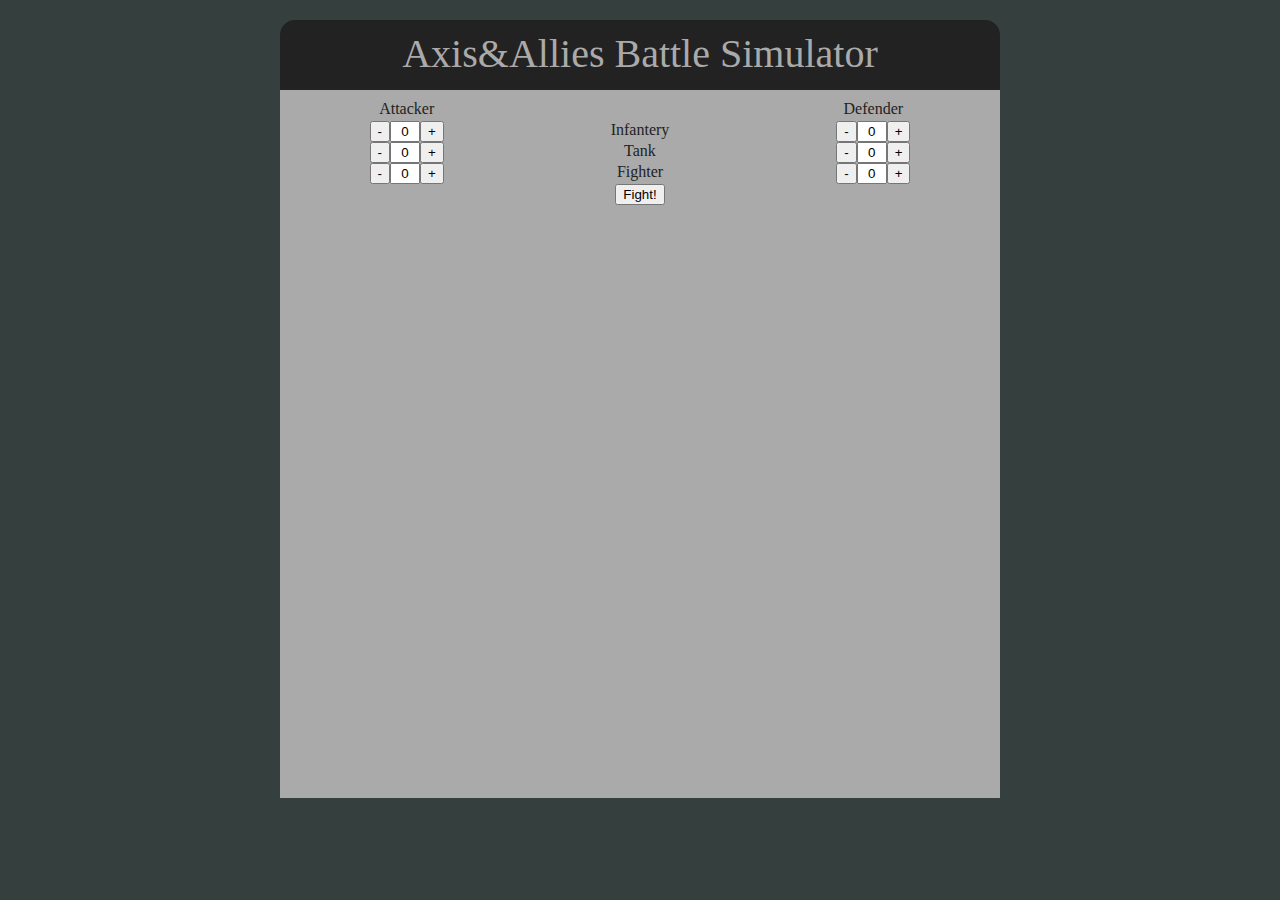
==== axis.html @ b9f9d4c5 "Long live AxisSim!" ====
<html>
  <head>
    <title>Axis and Allies Battle Simulator</title>
    <script src='jquery.js' type='text/javascript'></script>
    <script src='jquery-ui-1.8.5.custom.min.js' type='text/javascript'></script>
    <script src='jlayout.grid.js' type='text/javascript'></script>
    <script src='jlayout.flexgrid.js' type='text/javascript'></script>
    <script src='jquery.jlayout.js' type='text/javascript'></script>
    <script src='jquery.sizes.js' type='text/javascript'></script>
    <script src='axis.js' type='text/javascript'></script>
    <LINK href="axis.css" rel="stylesheet" type="text/css">
  </head>
  <body></body>
  <div class='content top'>
    <center>
      Axis&Allies Battle Simulator
    </center>
  </div>
  <div class='content body'>
    <div id='unitSelector'></div>
    <center>
      <input id='fightButton' type='button' value='Fight!' />
    </center>
    <div id='results'>
      <div id='attackerWin'></div>
      <div id='defenderWin'></div>
    </div>
  </div>
</html>
---- axis.css ----
body {
  background-color:#353F3E;
  margin : 20;
}

.content{ 
  width: 700px ;
  height : 50px;
  margin-left: auto ;
  margin-right: auto ;
  
  padding : 10px;

}

.top {
  border-top-left-radius: 15px;
  border-top-right-radius: 15px;
  -moz-border-radius-topleft: 15px;
  -moz-border-radius-topright: 15px;
  background-color : #222222;
  color : #AAAAAA;
  text-align:center;
  font-size:2.5em;
  
}

.body {
  background-color : #AAAAAA;
  color : #222222;
  height : 80%;	
}

#unitSelector {
  width: 700px ;
}


#defenderColumn {
  float: right
}
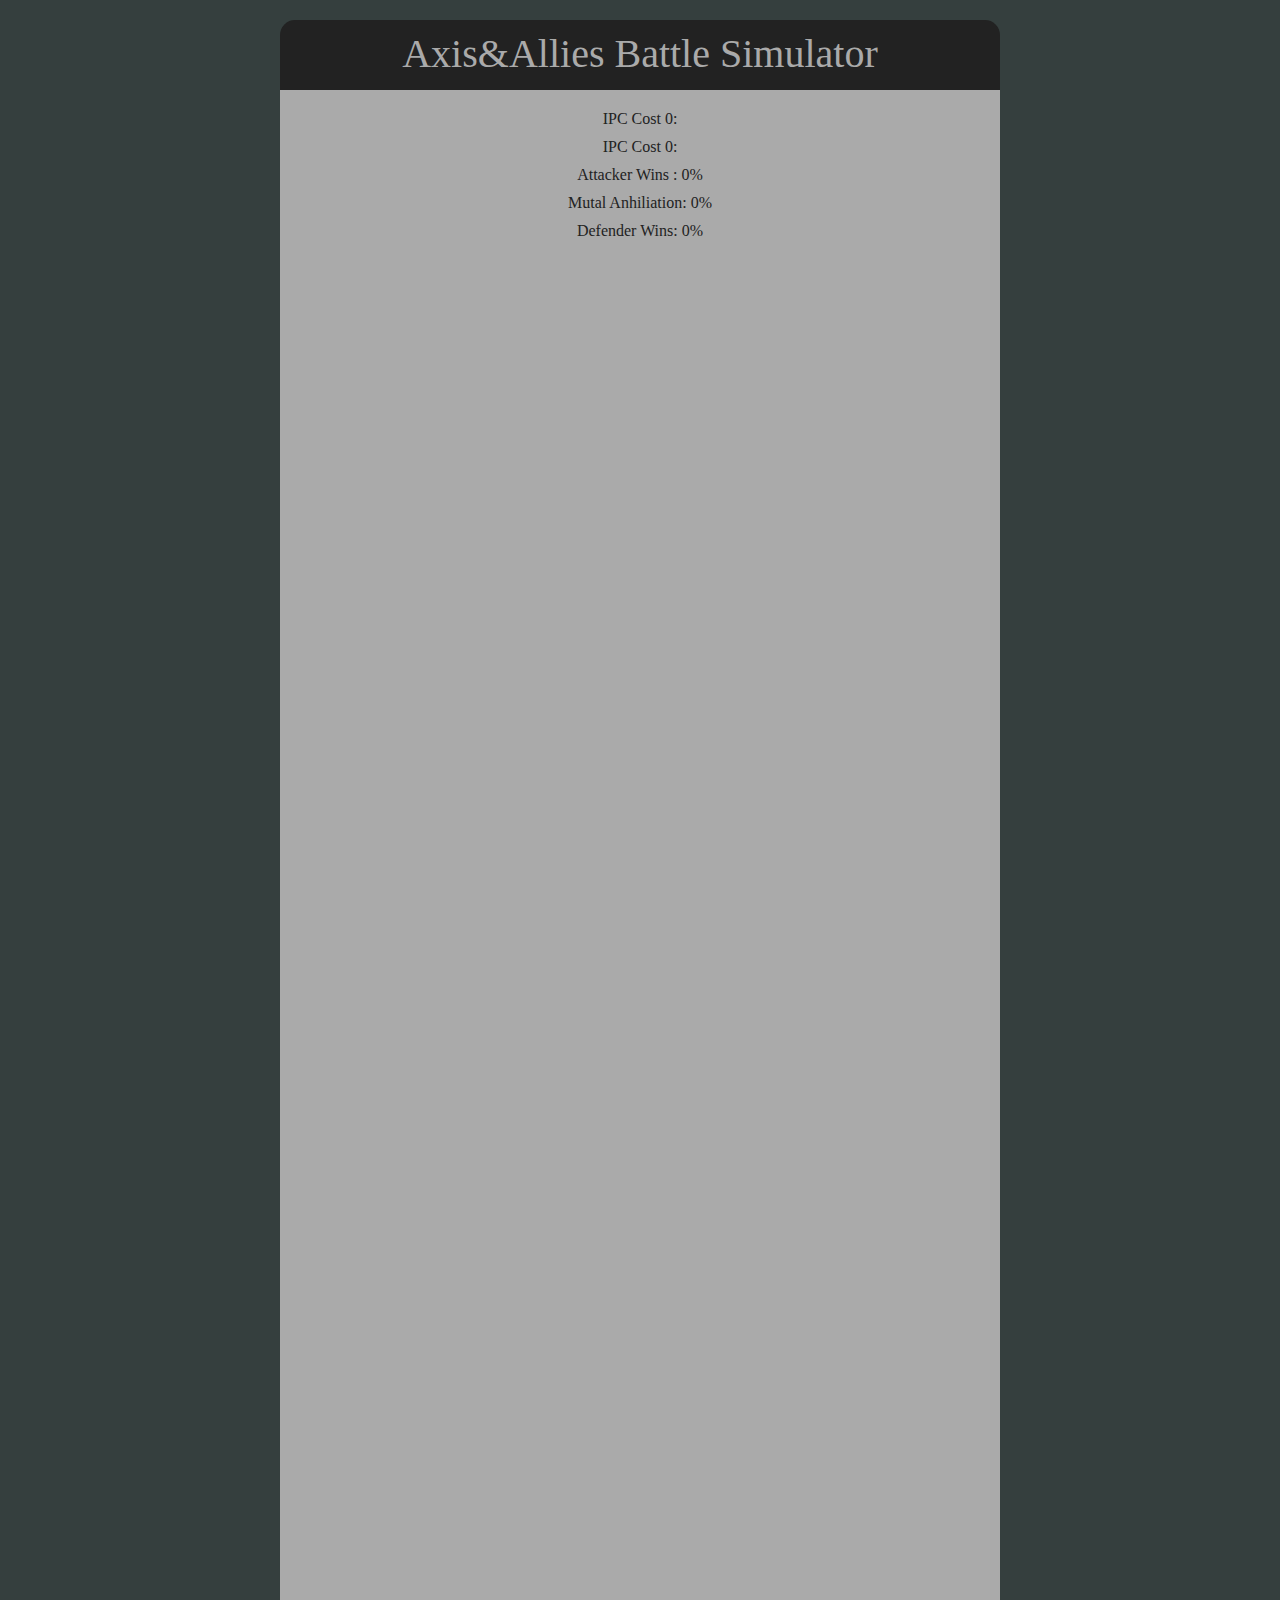
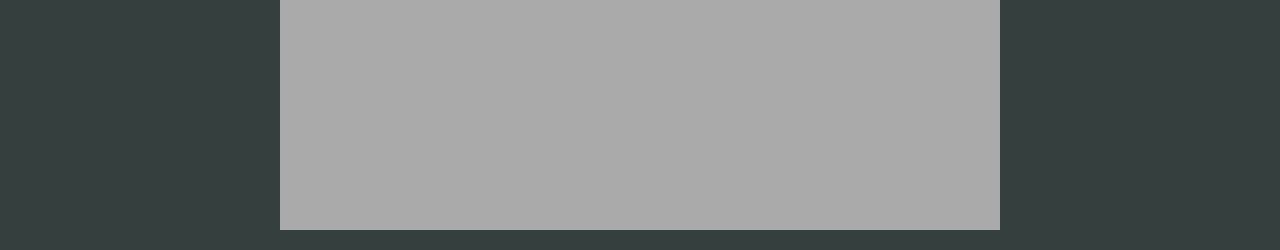
==== commit db87a89b: "Add charts" ====
--- a/axis.html
+++ b/axis.html
@@ -7,6 +7,7 @@
     <script src='jlayout.flexgrid.js' type='text/javascript'></script>
     <script src='jquery.jlayout.js' type='text/javascript'></script>
     <script src='jquery.sizes.js' type='text/javascript'></script>
+    <script src='highcharts.src.js' type='text/javascript'></script>
     <script src='axis.js' type='text/javascript'></script>
     <LINK href="axis.css" rel="stylesheet" type="text/css">
   </head>
@@ -18,12 +19,32 @@
   </div>
   <div class='content body'>
     <div id='unitSelector'></div>
-    <center>
-      <input id='fightButton' type='button' value='Fight!' />
-    </center>
+    <div id='costs'>
+      <div align='center' class='output' id='attackerCost'>
+        IPC Cost 0:
+      </div>
+      <div align='center' class='output' id='dummy'></div>
+      <div align='center' class='output' id='defenderCost'>
+        IPC Cost 0:
+      </div>
+    </div>
     <div id='results'>
-      <div id='attackerWin'></div>
-      <div id='defenderWin'></div>
+      <div align='center' class='output' id='attackerWin'>
+        Attacker Wins : 0%
+      </div>
+      <div align='center' class='output' id='mutalAnhiliation'>
+        Mutal Anhiliation: 0%
+      </div>
+      <div align='center' class='output' id='defenderWin'>
+        Defender Wins: 0%
+      </div>
+    </div>
+    <div align='center' id='charts'>
+      <div align='center' class='output' id='attackerRemainingUnits'></div>
+      <div align='center' class='output' id='defenderRemainingUnits'></div>
+      <div class='output' id='attackerIpcLoss'></div>
+      <div class='output' id='defenderIpcLoss'></div>
+      <div class='output' id='battleRounds'></div>
     </div>
   </div>
 </html>
--- a/axis.css
+++ b/axis.css
@@ -28,7 +28,7 @@
 .body {
   background-color : #AAAAAA;
   color : #222222;
-  height : 80%;	
+  height: 200%;
 }
 
 #unitSelector {
@@ -39,3 +39,8 @@
 #defenderColumn {
   float: right
 }
+
+.output {
+  margin: 10px;
+  align: center;
+}
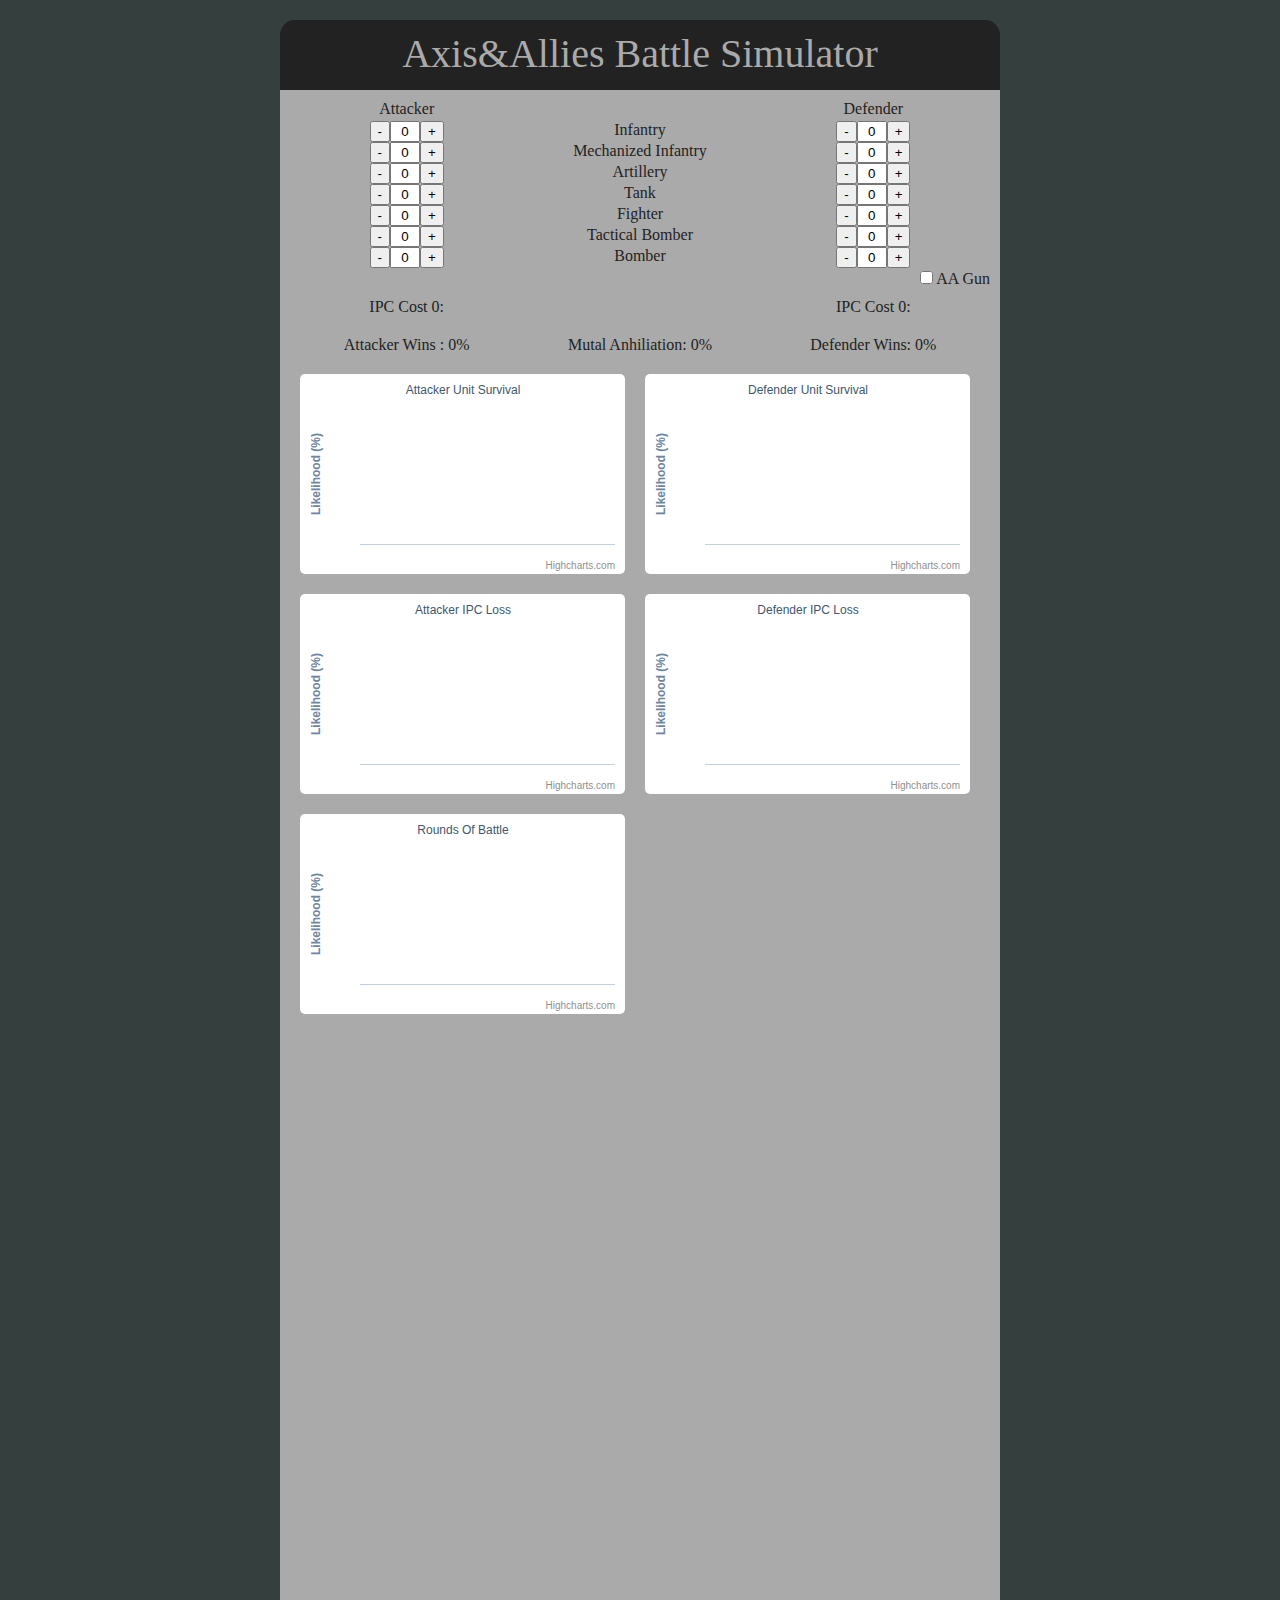
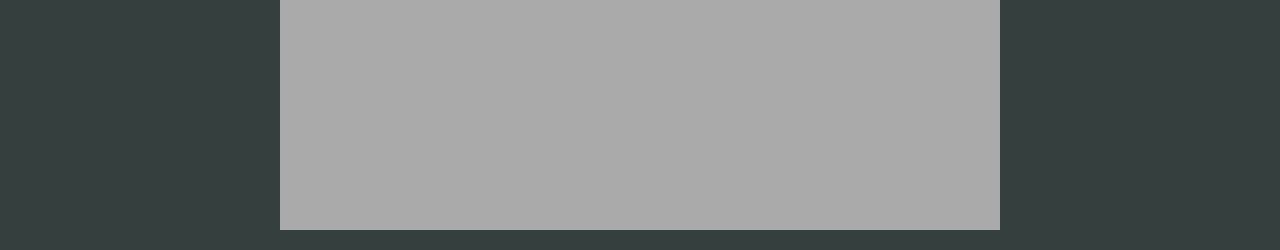
==== commit 9bbd84a8: "Refacfor, add AA Gun option" ====
--- a/axis.html
+++ b/axis.html
@@ -8,6 +8,8 @@
     <script src='jquery.jlayout.js' type='text/javascript'></script>
     <script src='jquery.sizes.js' type='text/javascript'></script>
     <script src='highcharts.src.js' type='text/javascript'></script>
+    <script src='chart.js' type='text/javascript'></script>
+    <script src='widgets.js' type='text/javascript'></script>
     <script src='axis.js' type='text/javascript'></script>
     <LINK href="axis.css" rel="stylesheet" type="text/css">
   </head>
@@ -19,6 +21,7 @@
   </div>
   <div class='content body'>
     <div id='unitSelector'></div>
+    <div id='aaGunSelector'></div>
     <div id='costs'>
       <div align='center' class='output' id='attackerCost'>
         IPC Cost 0:
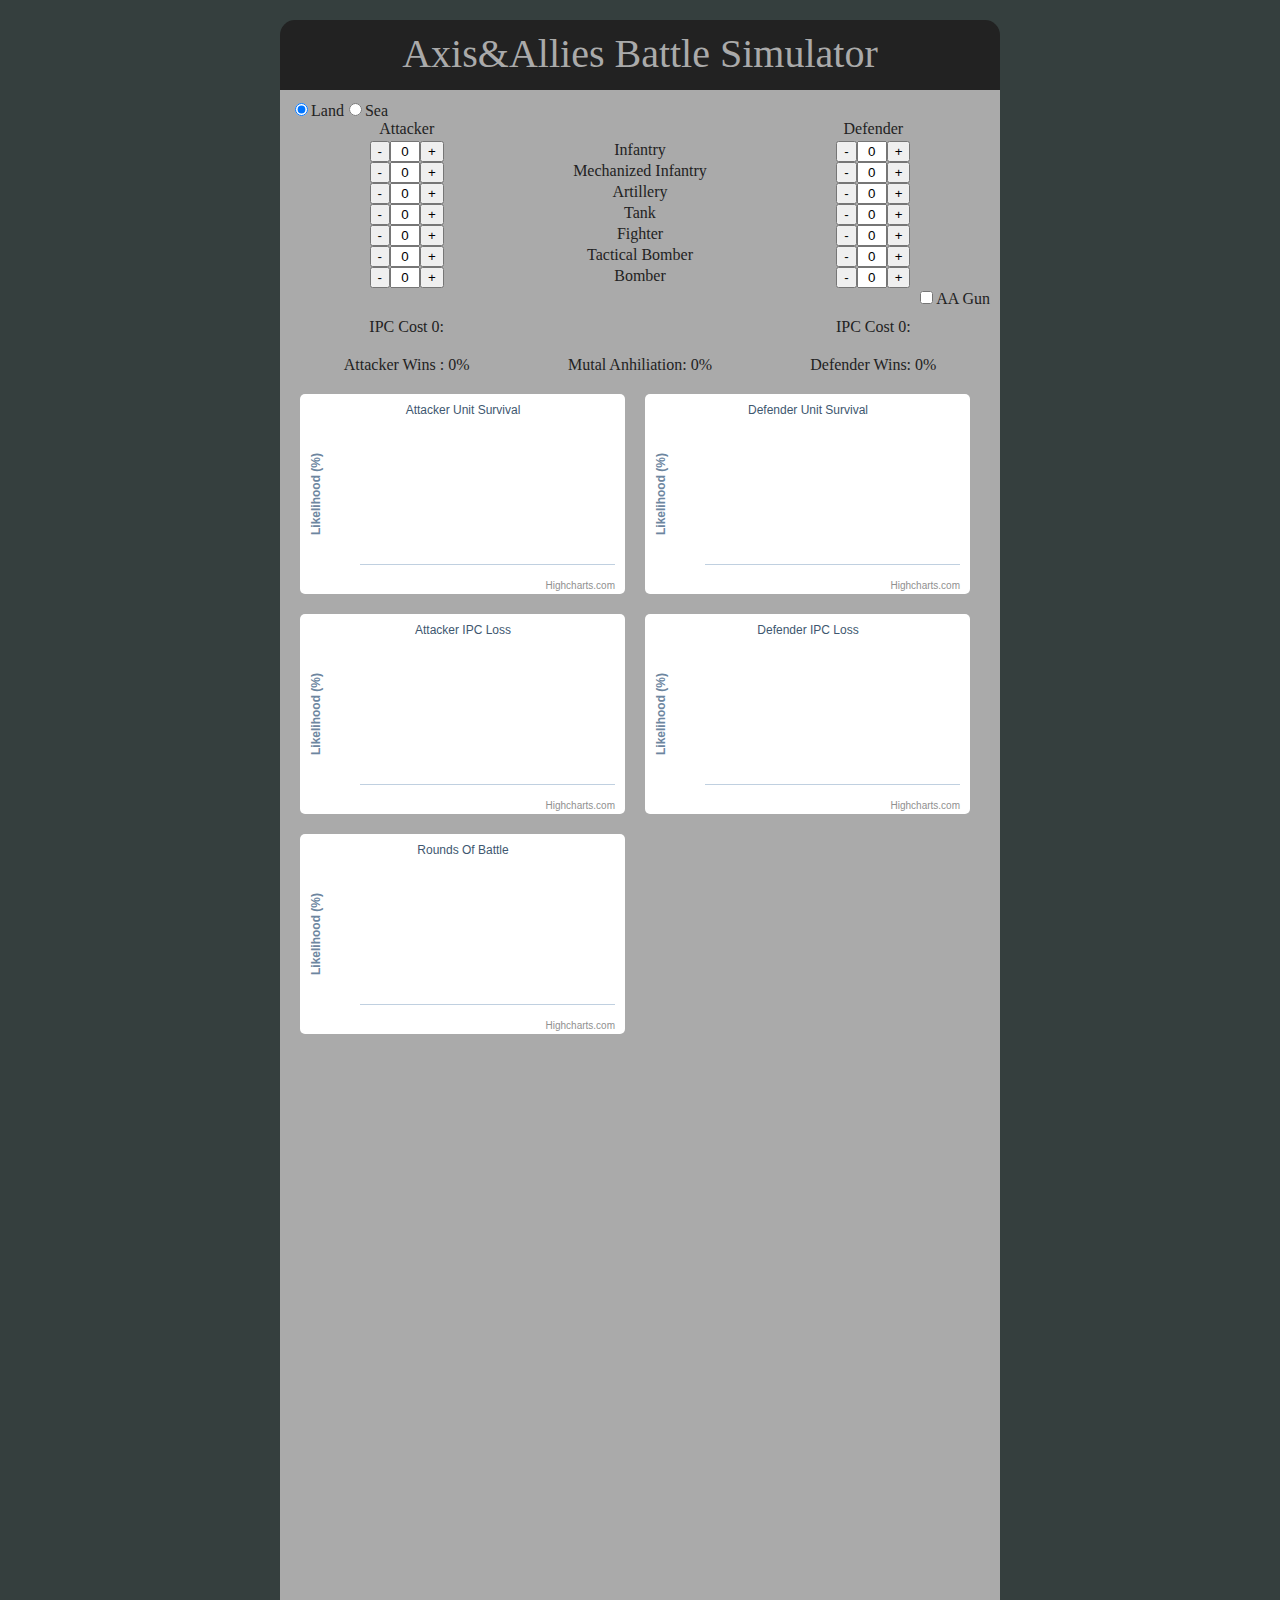
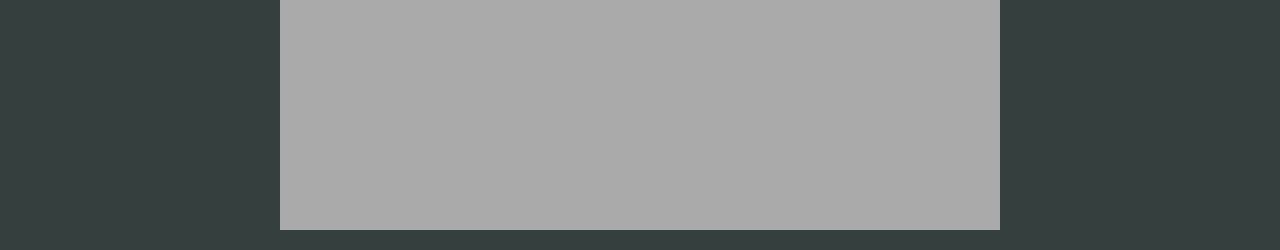
==== commit fede7228: "add battle type ui" ====
--- a/axis.html
+++ b/axis.html
@@ -10,6 +10,7 @@
     <script src='highcharts.src.js' type='text/javascript'></script>
     <script src='chart.js' type='text/javascript'></script>
     <script src='widgets.js' type='text/javascript'></script>
+    <script src='simulator.js' type='text/javascript'></script>
     <script src='axis.js' type='text/javascript'></script>
     <LINK href="axis.css" rel="stylesheet" type="text/css">
   </head>
@@ -20,6 +21,7 @@
     </center>
   </div>
   <div class='content body'>
+    <div id='battleTypeSelector'></div>
     <div id='unitSelector'></div>
     <div id='aaGunSelector'></div>
     <div id='costs'>
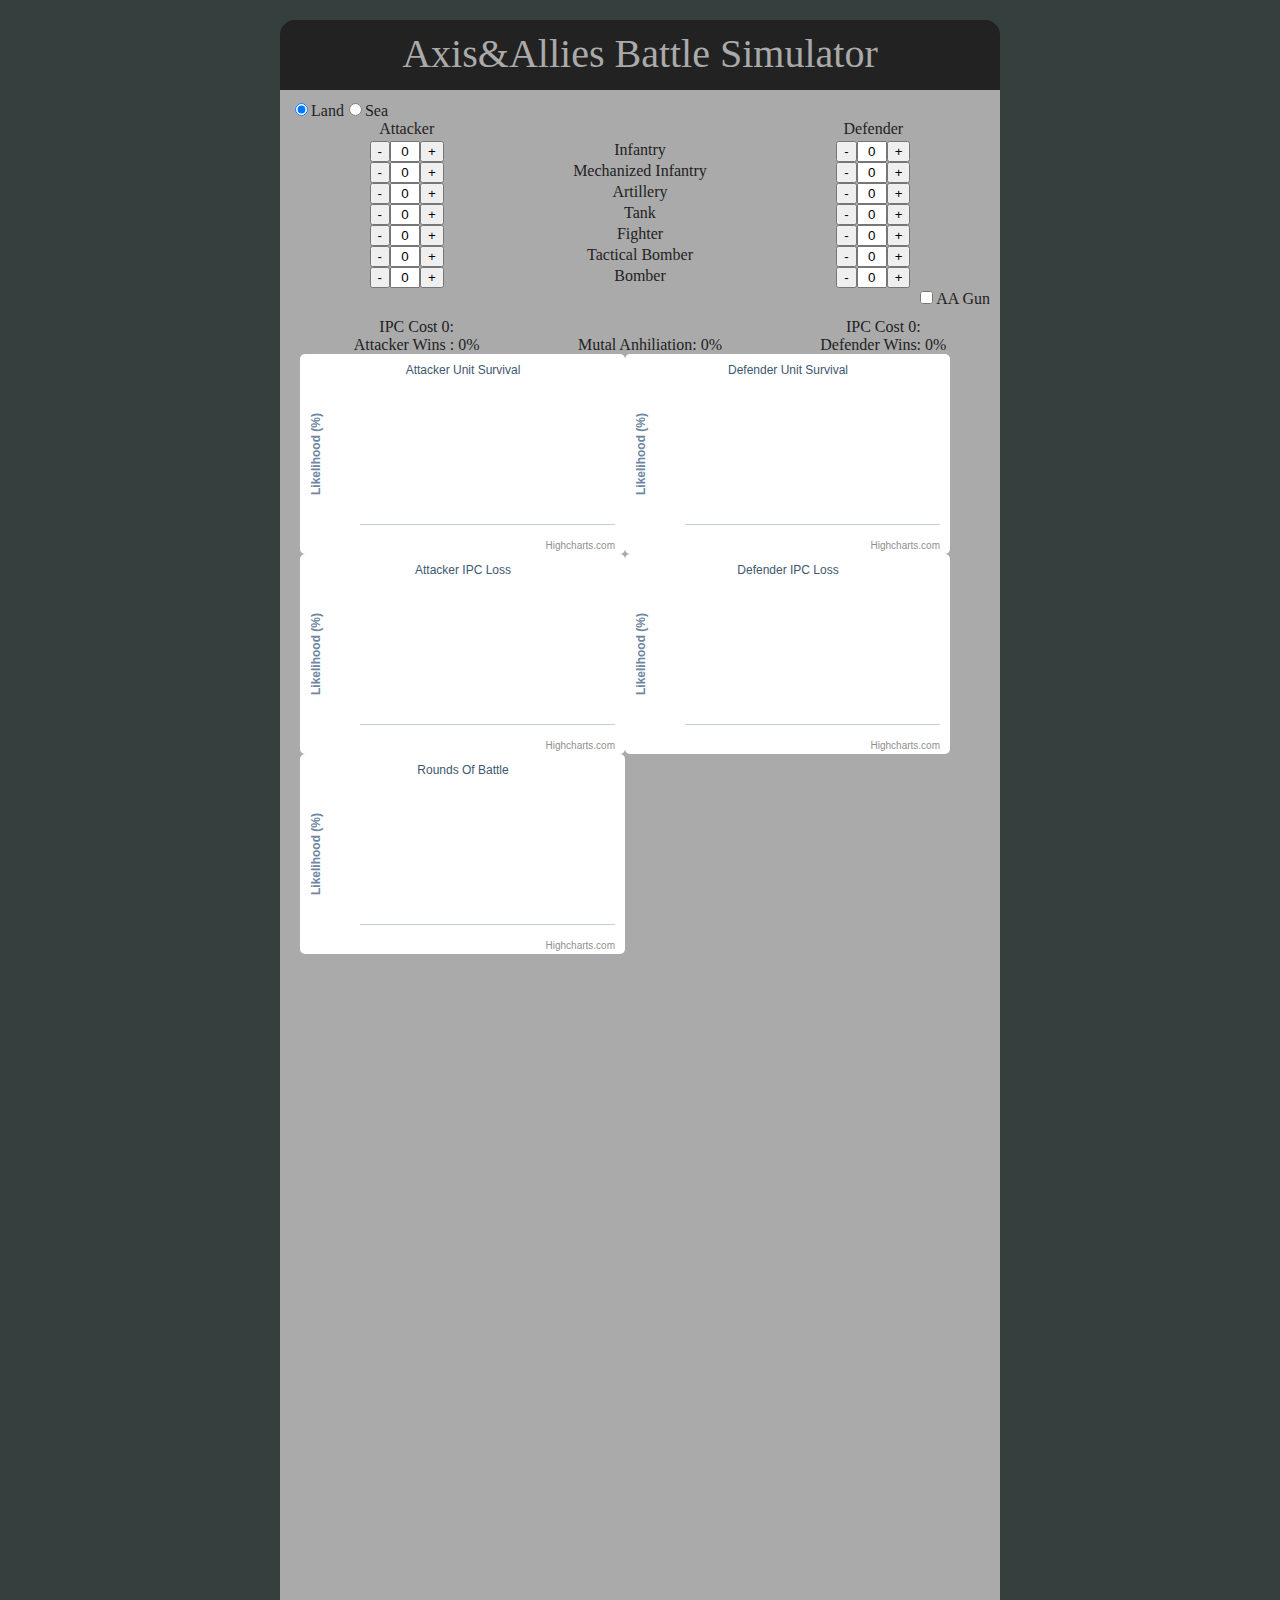
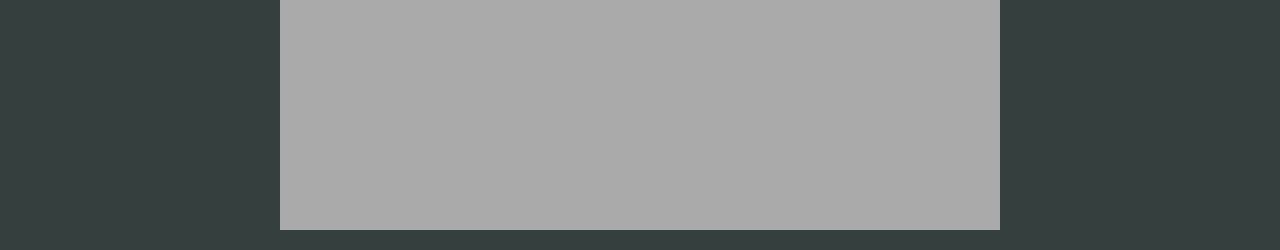
==== commit 6dd5ed70: "Split out units info" ====
--- a/axis.html
+++ b/axis.html
@@ -10,6 +10,7 @@
     <script src='highcharts.src.js' type='text/javascript'></script>
     <script src='chart.js' type='text/javascript'></script>
     <script src='widgets.js' type='text/javascript'></script>
+    <script src='units.js' type='text/javascript'></script>
     <script src='simulator.js' type='text/javascript'></script>
     <script src='axis.js' type='text/javascript'></script>
     <LINK href="axis.css" rel="stylesheet" type="text/css">
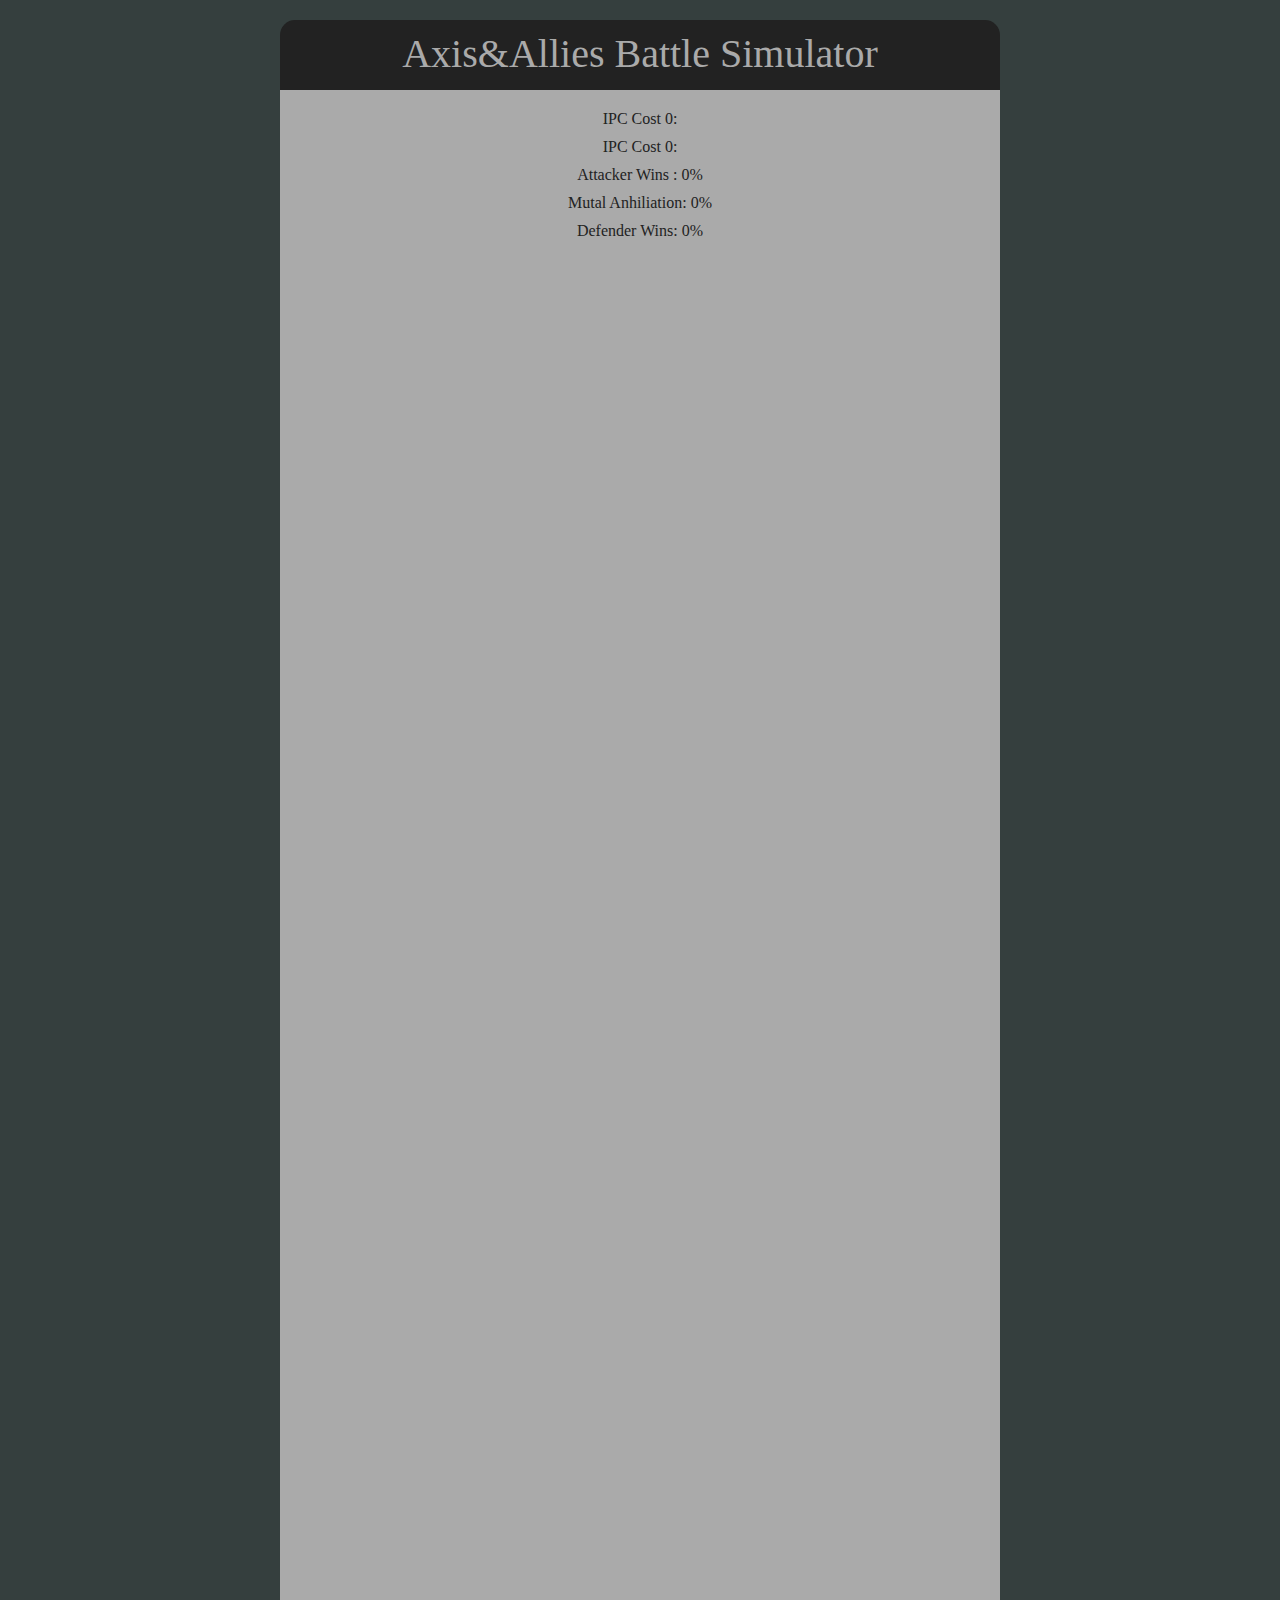
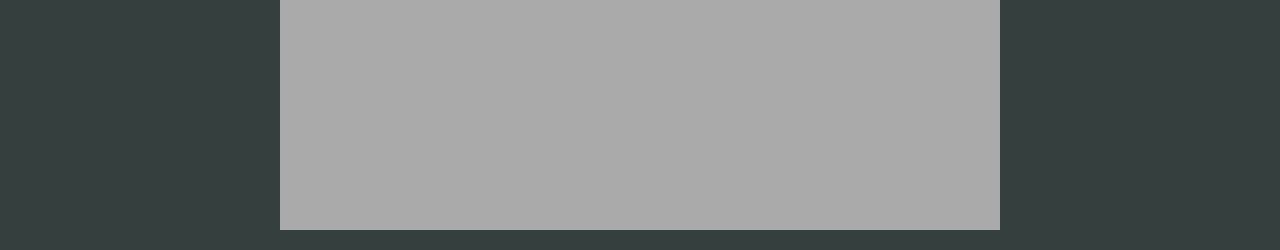
==== commit 578b3cf7: "split out unit info" ====
--- a/axis.html
+++ b/axis.html
@@ -8,6 +8,7 @@
     <script src='jquery.jlayout.js' type='text/javascript'></script>
     <script src='jquery.sizes.js' type='text/javascript'></script>
     <script src='highcharts.src.js' type='text/javascript'></script>
+    <script src='util.js' type='text/javascript'></script>
     <script src='chart.js' type='text/javascript'></script>
     <script src='widgets.js' type='text/javascript'></script>
     <script src='units.js' type='text/javascript'></script>
